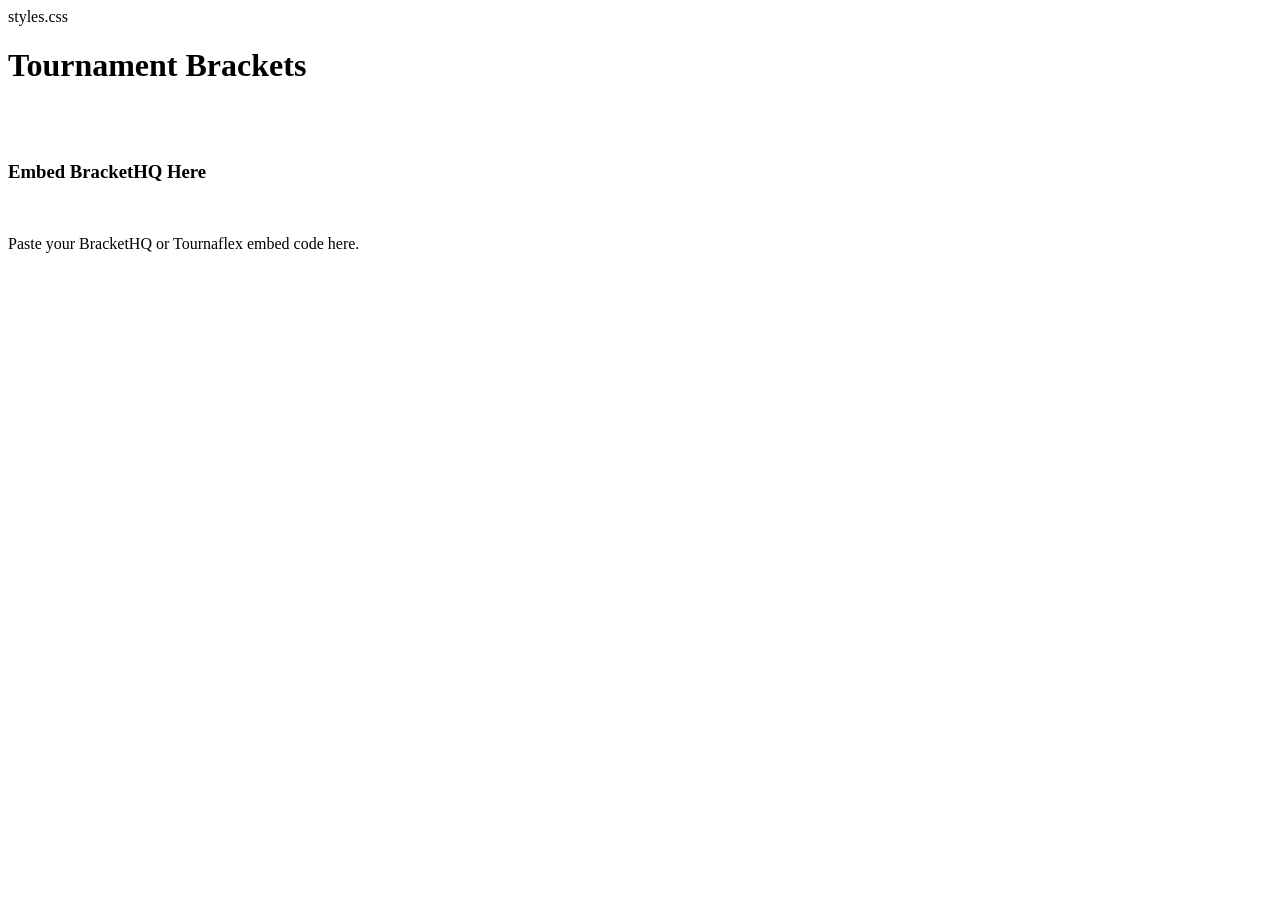
==== brackets.html @ 7100d922 "Create brackets.html" ====
<!DOCTYPE html>
<html>
<head>
<title>Brackets</title>
styles.css
</head>
<body>
 
<div class="page-banner">
<h1>Tournament Brackets</h1>
</div>
 
<section class="section">
<div class="container">
 
<div class="card">
<h3>Embed BracketHQ Here</h3>
 
<p>
Paste your BracketHQ or Tournaflex embed code here.
</p>
 
</div>
 
</div>
</section>
 
</body>
</html>
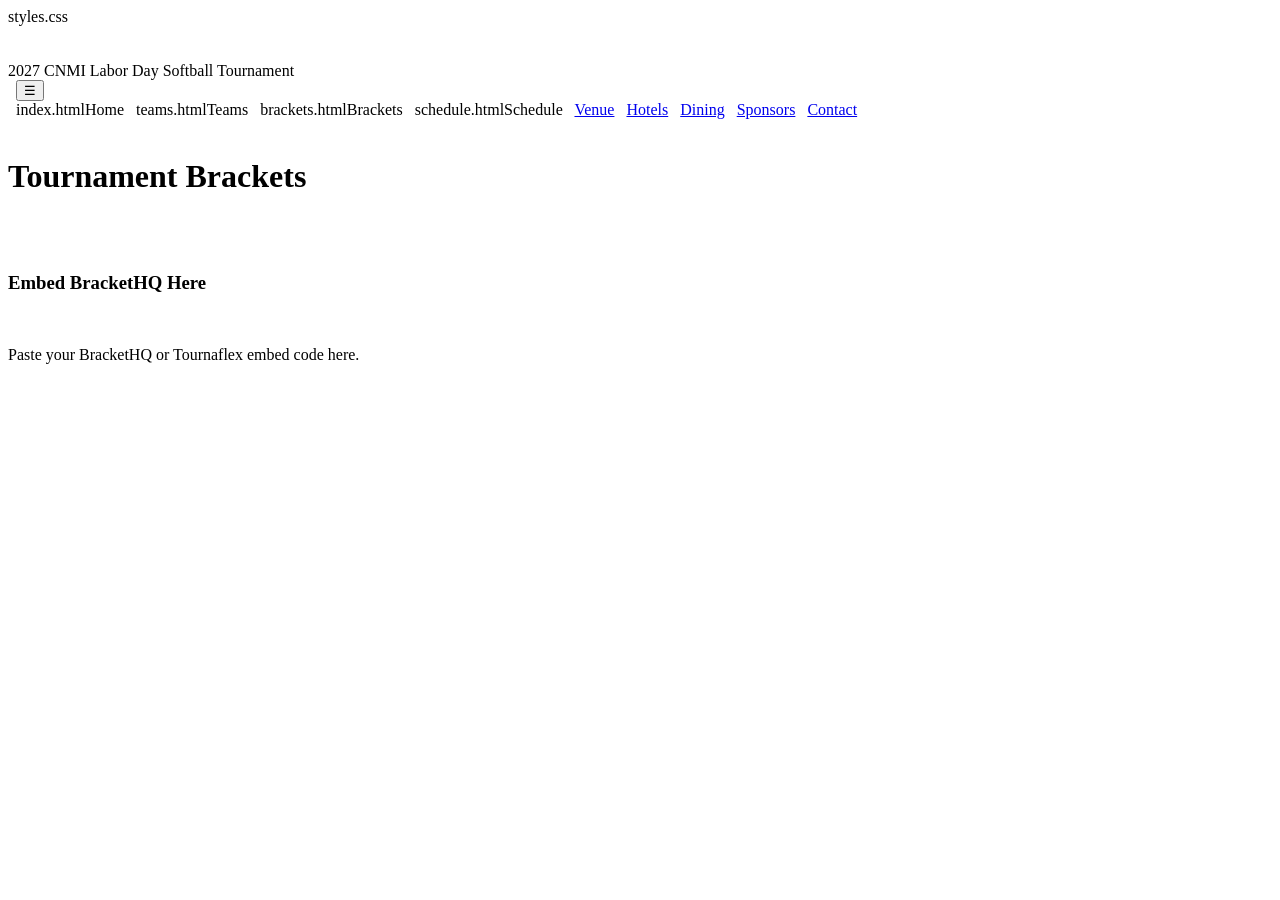
==== commit bce568ad: "Update brackets.html" ====
--- a/brackets.html
+++ b/brackets.html
@@ -5,7 +5,48 @@
 styles.css
 </head>
 <body>
+
+<header>
  
+<div class="container navbar">
+ 
+<div class="logo">
+2027 CNMI Labor Day Softball Tournament
+</div>
+ 
+<button
+class="menu-toggle"
+aria-label="Open navigation menu"
+onclick="toggleMenu()">
+☰
+</button>
+ 
+<div class="nav-links">
+ 
+index.htmlHome</a>
+ 
+teams.htmlTeams</a>
+ 
+brackets.htmlBrackets</a>
+ 
+schedule.htmlSchedule</a>
+ 
+<a href="venue.html">Venue</a>
+ 
+<a href="hotels.html">Hotels</a>
+ 
+<a href="dining.html">Dining</a>
+ 
+<a href="sponsors.html">Sponsors</a>
+ 
+<a href="contact.html">Contact</a>
+ 
+</div>
+ 
+</div>
+
+</header>
+  
 <div class="page-banner">
 <h1>Tournament Brackets</h1>
 </div>
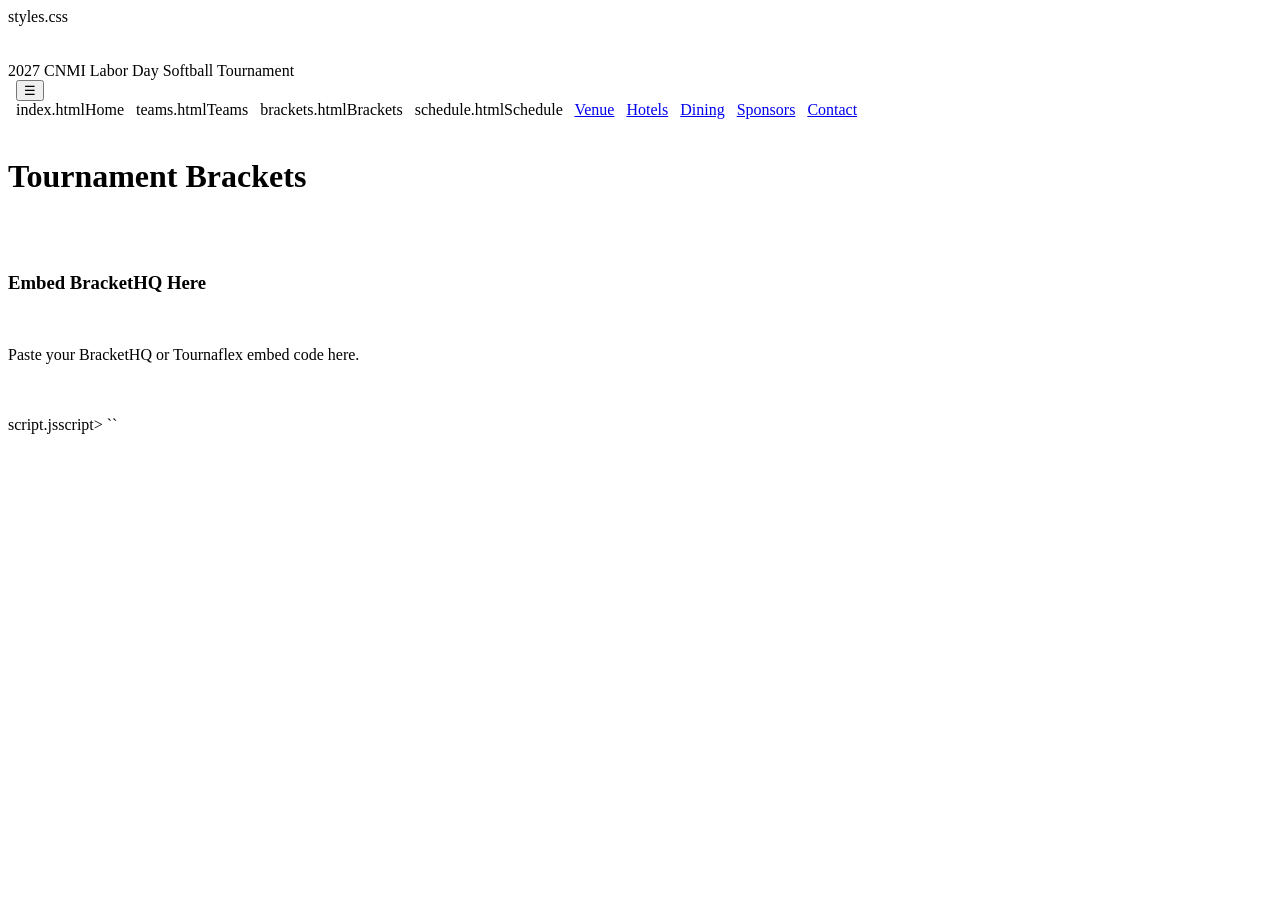
==== commit 52506167: "Update brackets.html" ====
--- a/brackets.html
+++ b/brackets.html
@@ -65,6 +65,8 @@
  
 </div>
 </section>
- 
+
+script.jsscript>
+``
 </body>
 </html>
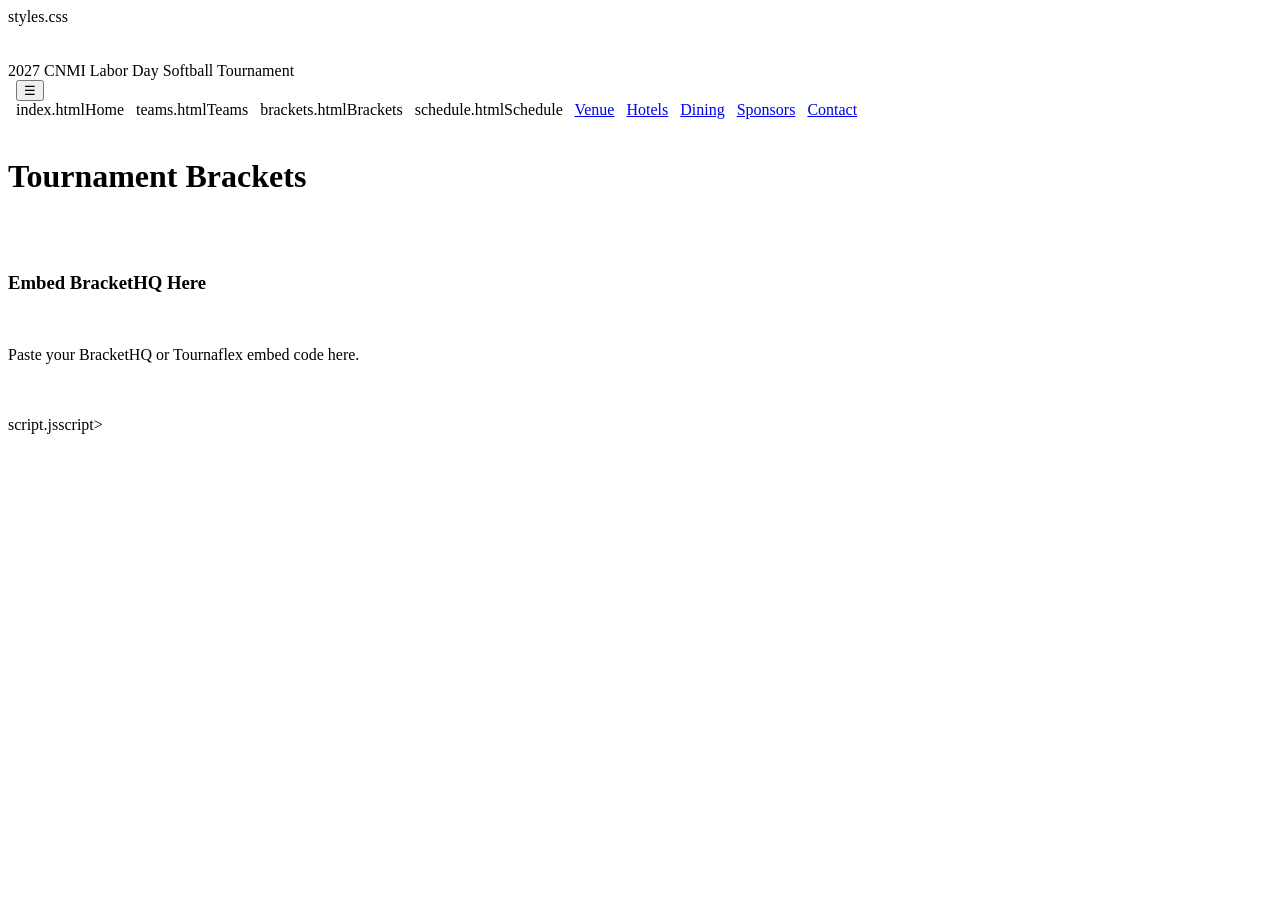
==== commit 65a66515: "Update brackets.html" ====
--- a/brackets.html
+++ b/brackets.html
@@ -67,6 +67,6 @@
 </section>
 
 script.jsscript>
-``
+
 </body>
 </html>
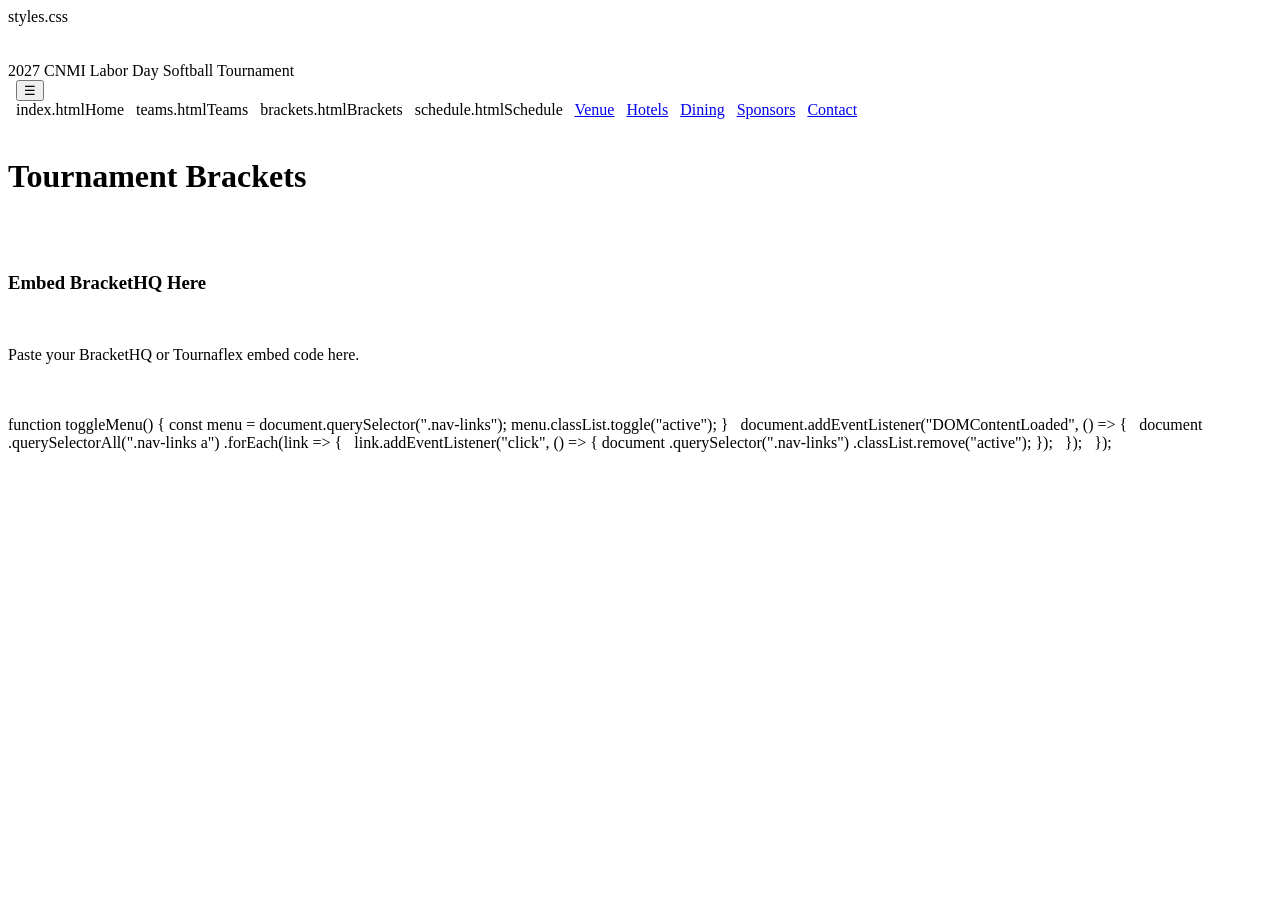
==== commit 369c6bc1: "Update brackets.html" ====
--- a/brackets.html
+++ b/brackets.html
@@ -66,7 +66,26 @@
 </div>
 </section>
 
-script.jsscript>
+function toggleMenu() {
+const menu = document.querySelector(".nav-links");
+menu.classList.toggle("active");
+}
+ 
+document.addEventListener("DOMContentLoaded", () => {
+ 
+document
+.querySelectorAll(".nav-links a")
+.forEach(link => {
+ 
+link.addEventListener("click", () => {
+document
+.querySelector(".nav-links")
+.classList.remove("active");
+});
+ 
+});
+ 
+});
 
 </body>
 </html>
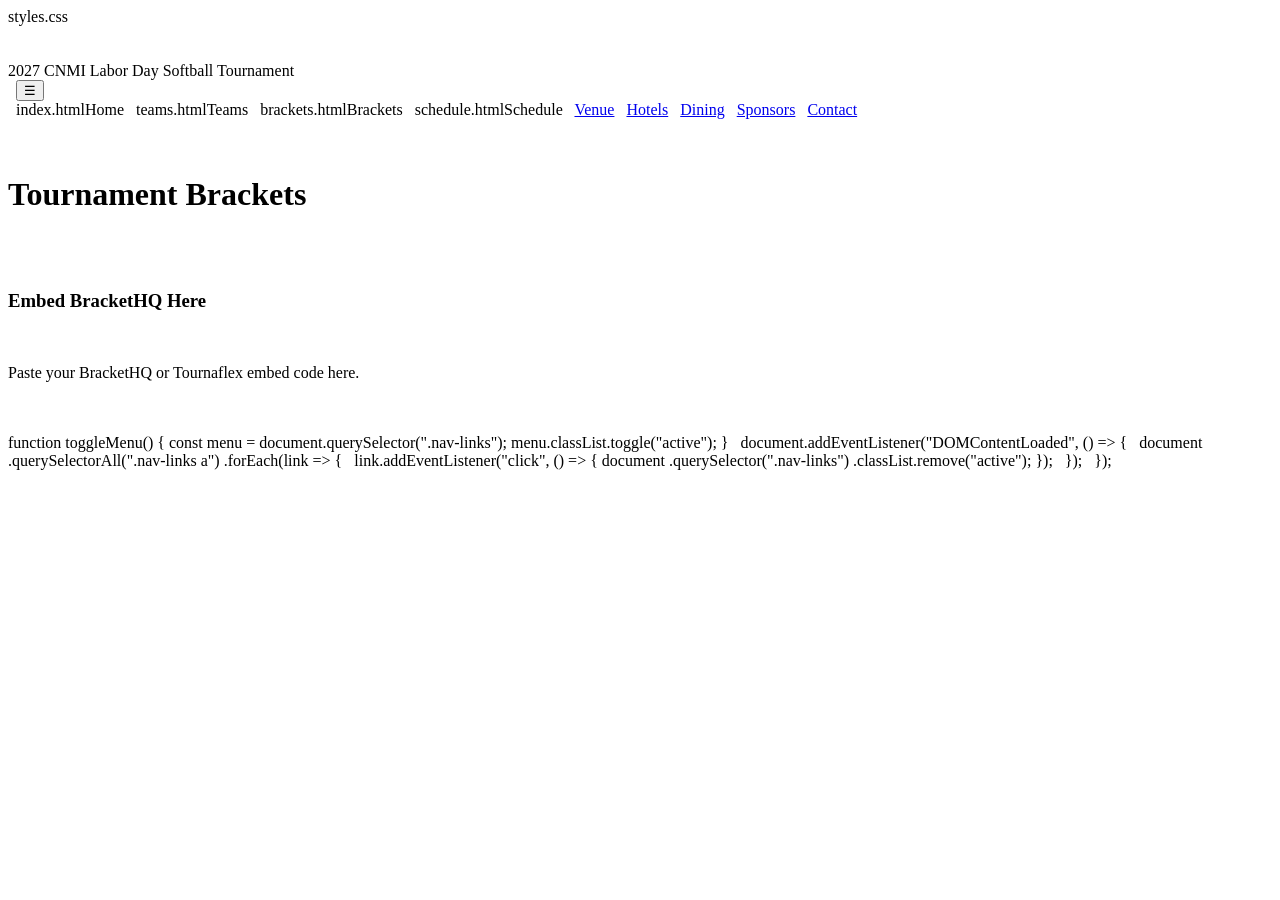
==== commit d0e8baf3: "Update brackets.html" ====
--- a/brackets.html
+++ b/brackets.html
@@ -44,7 +44,7 @@
 </div>
  
 </div>
-
+ 
 </header>
   
 <div class="page-banner">
